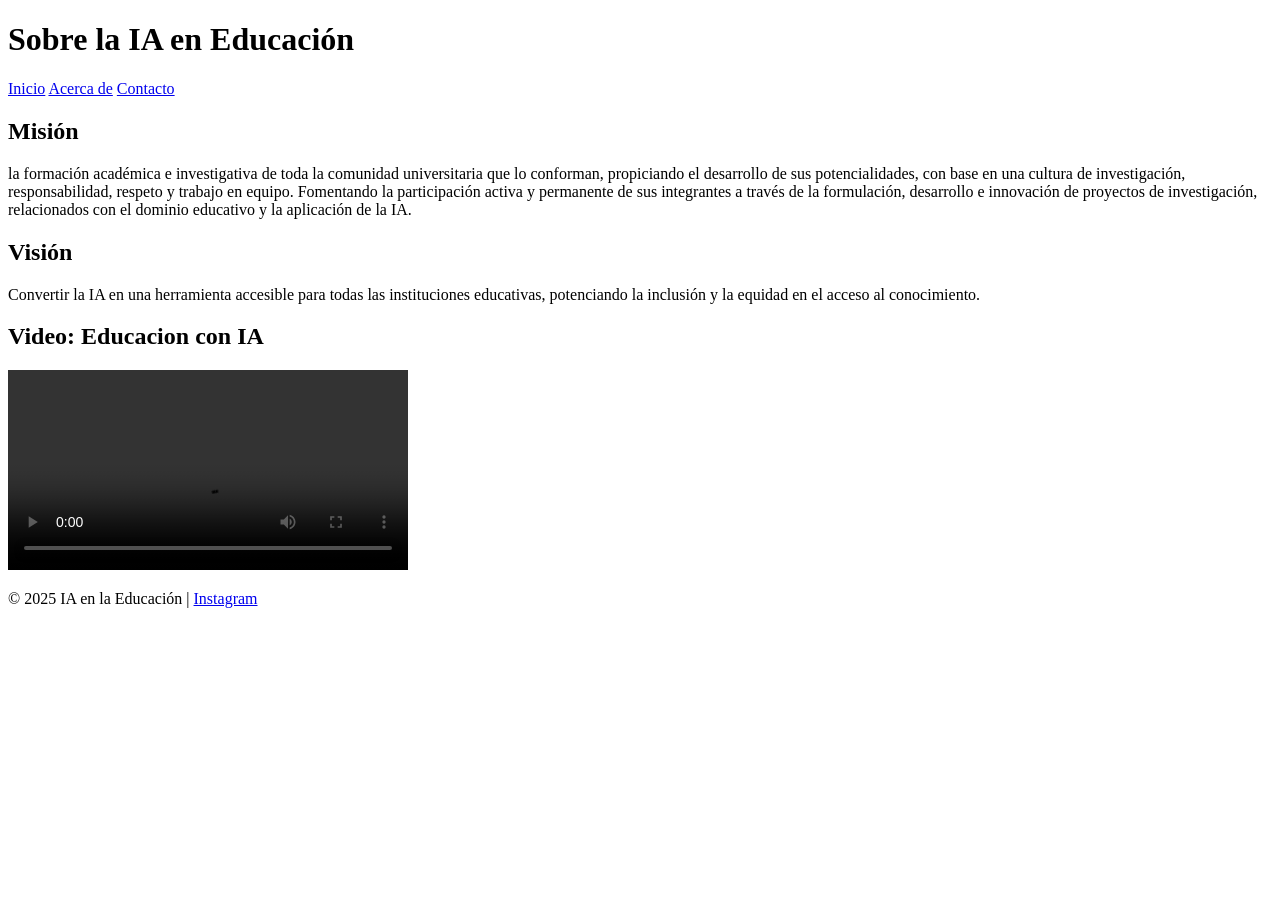
==== HTML/acerca.html @ 54798fbd "Actualicé el archivo con la nueva información" ====
<!DOCTYPE html>
<html lang="es">
<head>
  <meta charset="UTF-8">
  <title>Acerca de</title>
  <link rel="stylesheet" href="../css/estilos.css">
</head>
<body>
  <header>
    <h1>Sobre la IA en Educación</h1>
    <nav>
      <a href="index.html">Inicio</a>
      <a href="acerca.html">Acerca de</a>
      <a href="contacto.html">Contacto</a>
    </nav>
  </header>

  <main>
    <section>
      <h2>Misión</h2>
      <p>
        la formación académica e investigativa de toda la comunidad universitaria que lo conforman, 
        propiciando el desarrollo de sus potencialidades, con base en una cultura de investigación, responsabilidad, 
        respeto y trabajo en equipo. Fomentando la participación activa y permanente de sus integrantes a través de la formulación, 
        desarrollo e innovación de proyectos de investigación, relacionados con el dominio educativo y la aplicación de la IA.
      </p>
    </section>
    <section>
      <h2>Visión</h2>
      <p>
        Convertir la IA en una herramienta accesible para todas las instituciones educativas, 
        potenciando la inclusión y la equidad en el acceso al conocimiento.
      </p>
    </section>
    <article>
      <h2>Video: Educacion con IA</h2>
      <video width="400" controls>
        <source src="../img/Inteligencia Artificial en la Educacion  - Explicado en 5 minutos - IA.mp4" type="video/mp4">
        Tu navegador no soporta el video.
      </video>
    </article>
  </main>

  <footer>
  <p>
    © 2025 IA en la Educación | 
    <a href="https://www.instagram.com/educ_aia?igsh=MXd2OGU4Y2VtYzdsaQ==" target="_blank">Instagram</a>
  </p>
</footer>
</body>
</html>
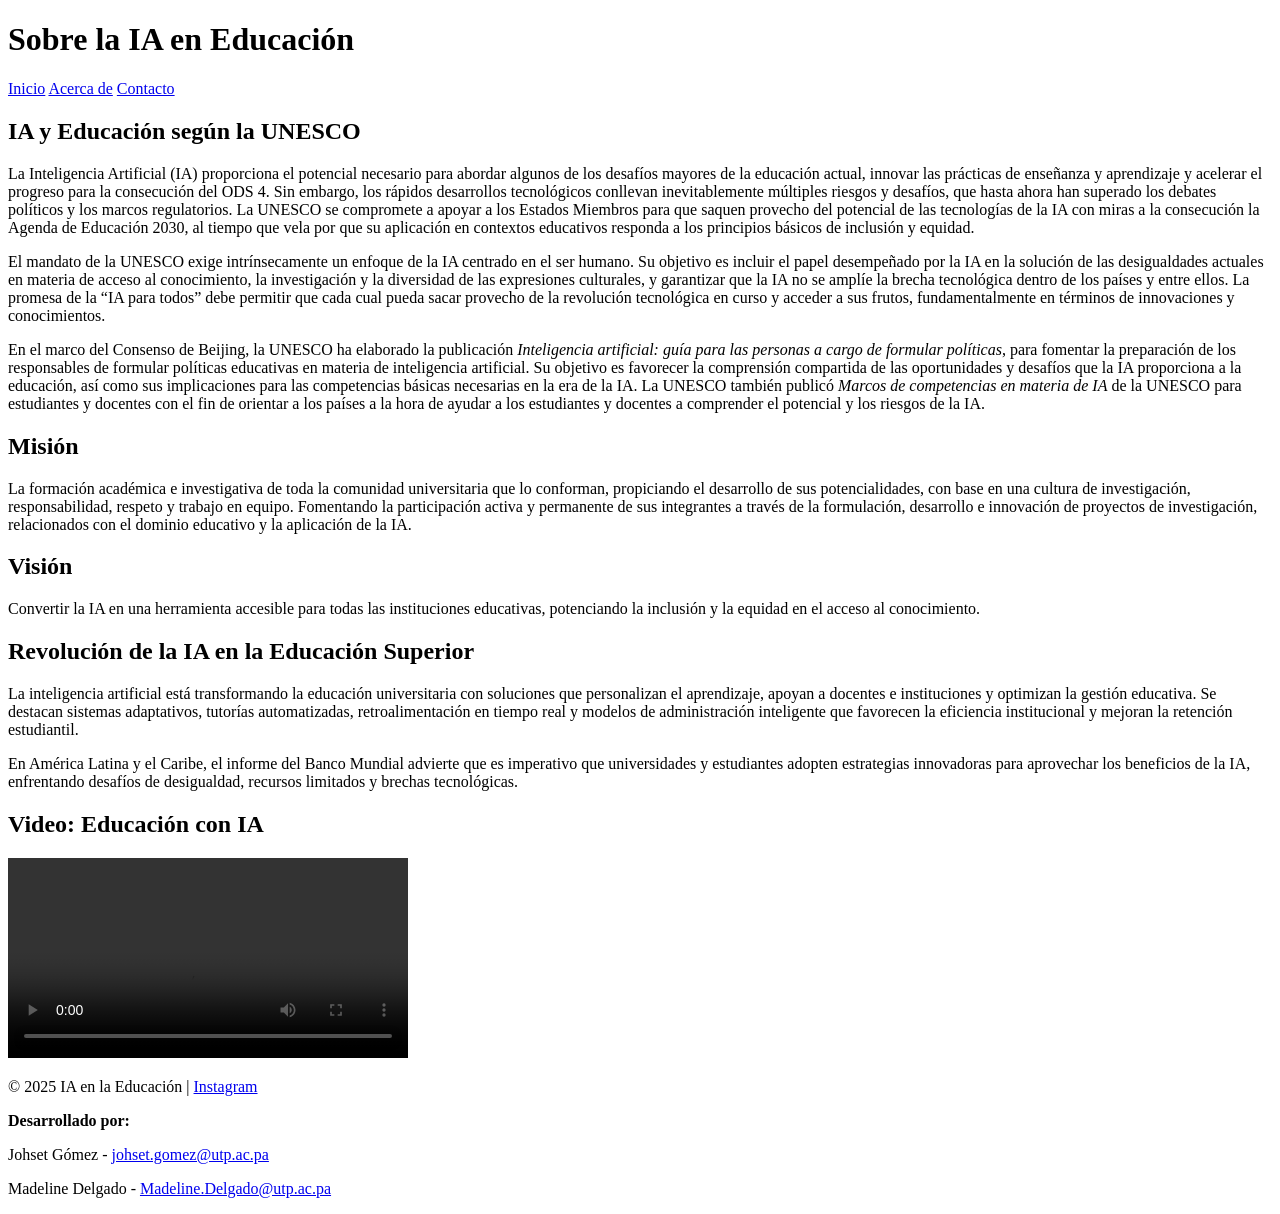
==== commit 69a47db3: "Update5000 acerca.html" ====
--- a/HTML/acerca.html
+++ b/HTML/acerca.html
@@ -16,15 +16,49 @@
   </header>
 
   <main>
+    <article class="unesco">
+      <h2>IA y Educación según la UNESCO</h2>
+      <p>
+        La Inteligencia Artificial (IA) proporciona el potencial necesario para abordar algunos de los desafíos 
+        mayores de la educación actual, innovar las prácticas de enseñanza y aprendizaje y acelerar el progreso 
+        para la consecución del ODS 4. Sin embargo, los rápidos desarrollos tecnológicos conllevan inevitablemente 
+        múltiples riesgos y desafíos, que hasta ahora han superado los debates políticos y los marcos regulatorios. 
+        La UNESCO se compromete a apoyar a los Estados Miembros para que saquen provecho del potencial de las 
+        tecnologías de la IA con miras a la consecución la Agenda de Educación 2030, al tiempo que vela por que 
+        su aplicación en contextos educativos responda a los principios básicos de inclusión y equidad.
+      </p>
+      <p>
+        El mandato de la UNESCO exige intrínsecamente un enfoque de la IA centrado en el ser humano. Su objetivo es 
+        incluir el papel desempeñado por la IA en la solución de las desigualdades actuales en materia de acceso al 
+        conocimiento, la investigación y la diversidad de las expresiones culturales, y garantizar que la IA no se 
+        amplíe la brecha tecnológica dentro de los países y entre ellos. La promesa de la “IA para todos” debe 
+        permitir que cada cual pueda sacar provecho de la revolución tecnológica en curso y acceder a sus frutos, 
+        fundamentalmente en términos de innovaciones y conocimientos.
+      </p>
+      <p>
+        En el marco del Consenso de Beijing, la UNESCO ha elaborado la publicación 
+        <i>Inteligencia artificial: guía para las personas a cargo de formular políticas</i>, para fomentar la preparación 
+        de los responsables de formular políticas educativas en materia de inteligencia artificial. Su objetivo es 
+        favorecer la comprensión compartida de las oportunidades y desafíos que la IA proporciona a la educación, 
+        así como sus implicaciones para las competencias básicas necesarias en la era de la IA. La UNESCO también 
+        publicó <i>Marcos de competencias en materia de IA</i> de la UNESCO para estudiantes y docentes con el fin de 
+        orientar a los países a la hora de ayudar a los estudiantes y docentes a comprender el potencial y los riesgos 
+        de la IA.
+      </p>
+    </article>
+
+    <!-- Misión -->
     <section>
       <h2>Misión</h2>
       <p>
-        la formación académica e investigativa de toda la comunidad universitaria que lo conforman, 
+        La formación académica e investigativa de toda la comunidad universitaria que lo conforman, 
         propiciando el desarrollo de sus potencialidades, con base en una cultura de investigación, responsabilidad, 
         respeto y trabajo en equipo. Fomentando la participación activa y permanente de sus integrantes a través de la formulación, 
         desarrollo e innovación de proyectos de investigación, relacionados con el dominio educativo y la aplicación de la IA.
       </p>
     </section>
+
+    <!-- Visión -->
     <section>
       <h2>Visión</h2>
       <p>
@@ -32,8 +66,19 @@
         potenciando la inclusión y la equidad en el acceso al conocimiento.
       </p>
     </section>
+
+    <article class="informe-banco-mundial">
+      <h2>Revolución de la IA en la Educación Superior</h2>
+      <p>
+        La inteligencia artificial está transformando la educación universitaria con soluciones que personalizan el aprendizaje, apoyan a docentes e instituciones y optimizan la gestión educativa. Se destacan sistemas adaptativos, tutorías automatizadas, retroalimentación en tiempo real y modelos de administración inteligente que favorecen la eficiencia institucional y mejoran la retención estudiantil.
+      </p>
+      <p>
+        En América Latina y el Caribe, el informe del Banco Mundial advierte que es imperativo que universidades y estudiantes adopten estrategias innovadoras para aprovechar los beneficios de la IA, enfrentando desafíos de desigualdad, recursos limitados y brechas tecnológicas.
+      </p>
+    </article>
+
     <article>
-      <h2>Video: Educacion con IA</h2>
+      <h2>Video: Educación con IA</h2>
       <video width="400" controls>
         <source src="../img/Inteligencia Artificial en la Educacion  - Explicado en 5 minutos - IA.mp4" type="video/mp4">
         Tu navegador no soporta el video.
@@ -42,10 +87,15 @@
   </main>
 
   <footer>
-  <p>
-    © 2025 IA en la Educación | 
-    <a href="https://www.instagram.com/educ_aia?igsh=MXd2OGU4Y2VtYzdsaQ==" target="_blank">Instagram</a>
-  </p>
-</footer>
+    <p>
+      © 2025 IA en la Educación | 
+      <a href="https://www.instagram.com/educ_aia?igsh=MXd2OGU4Y2VtYzdsaQ==" target="_blank">Instagram</a>
+    </p>
+    <div class="nosotros">
+      <p><strong>Desarrollado por:</strong></p>
+      <p>Johset Gómez - <a href="mailto:johset.gomez@utp.ac.pa">johset.gomez@utp.ac.pa</a></p>
+      <p>Madeline Delgado - <a href="mailto:Madeline.Delgado@utp.ac.pa">Madeline.Delgado@utp.ac.pa</a></p>
+    </div>
+  </footer>
 </body>
 </html>
